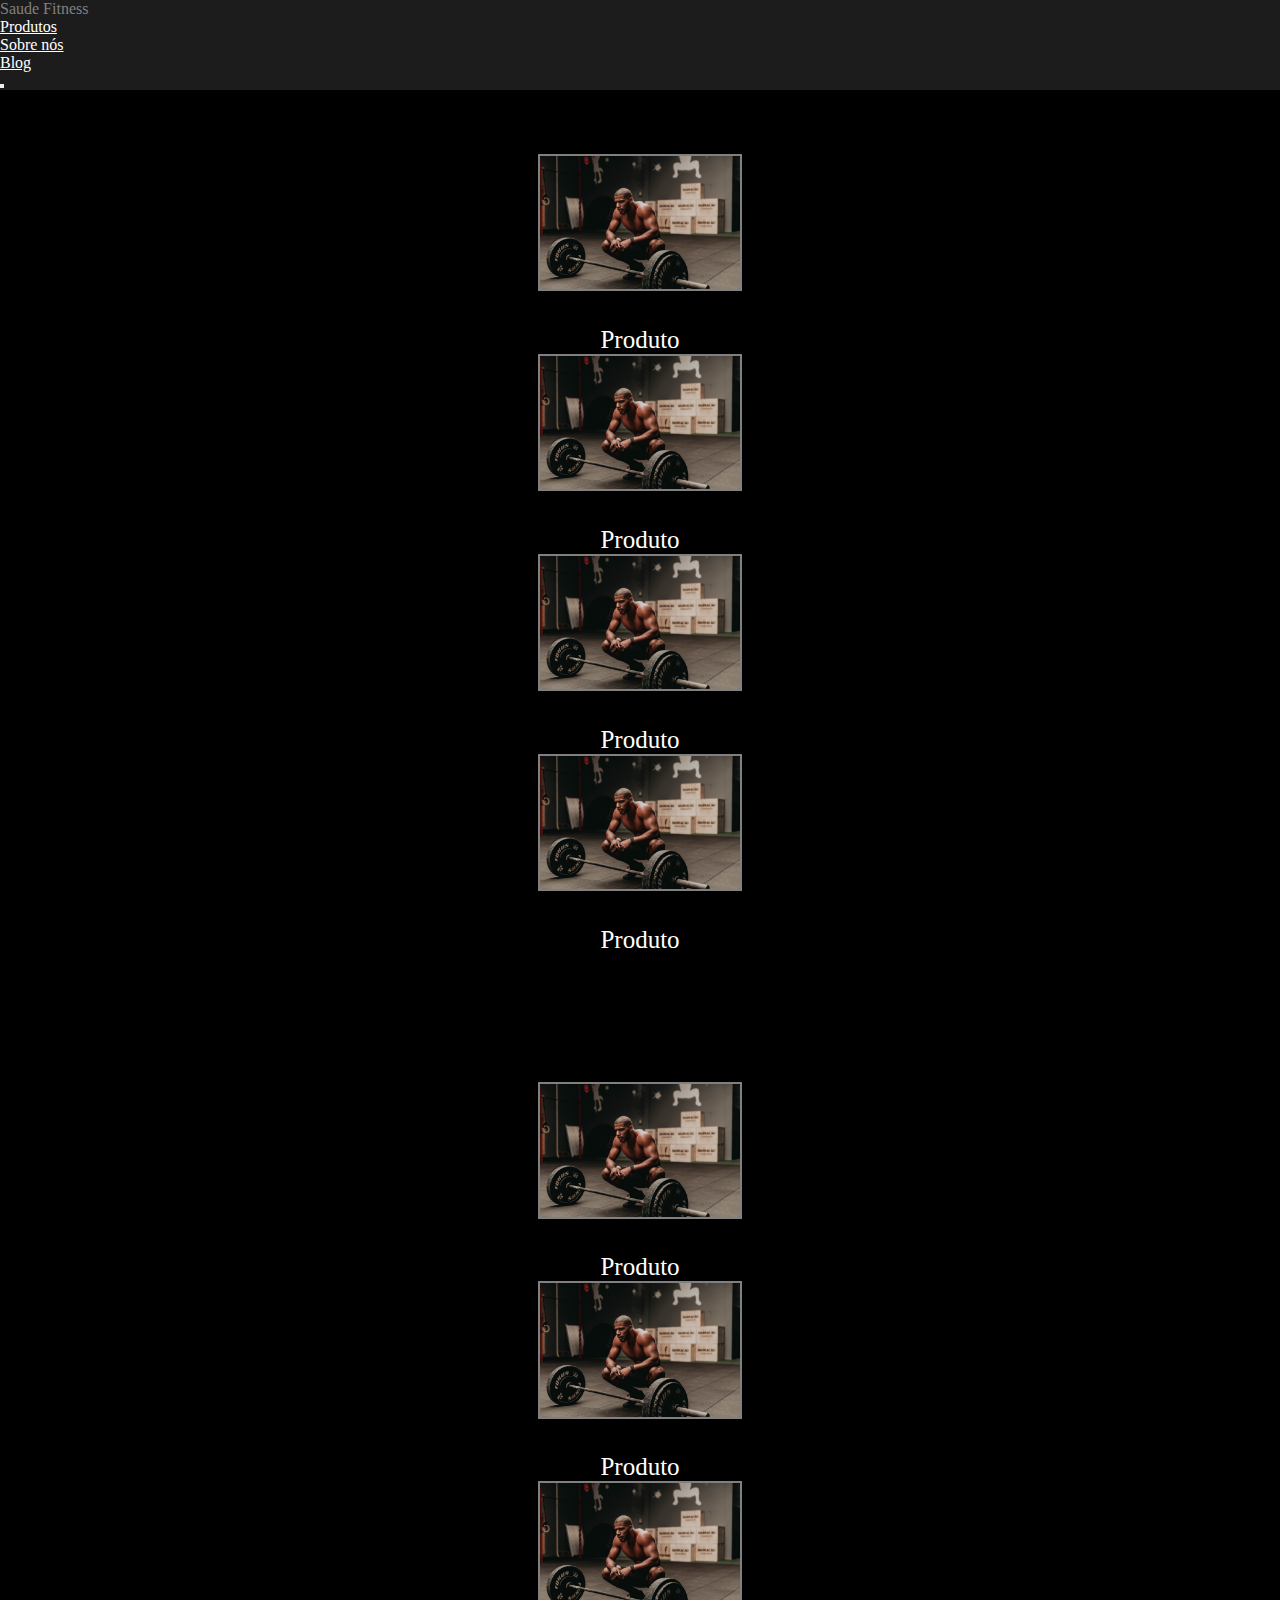
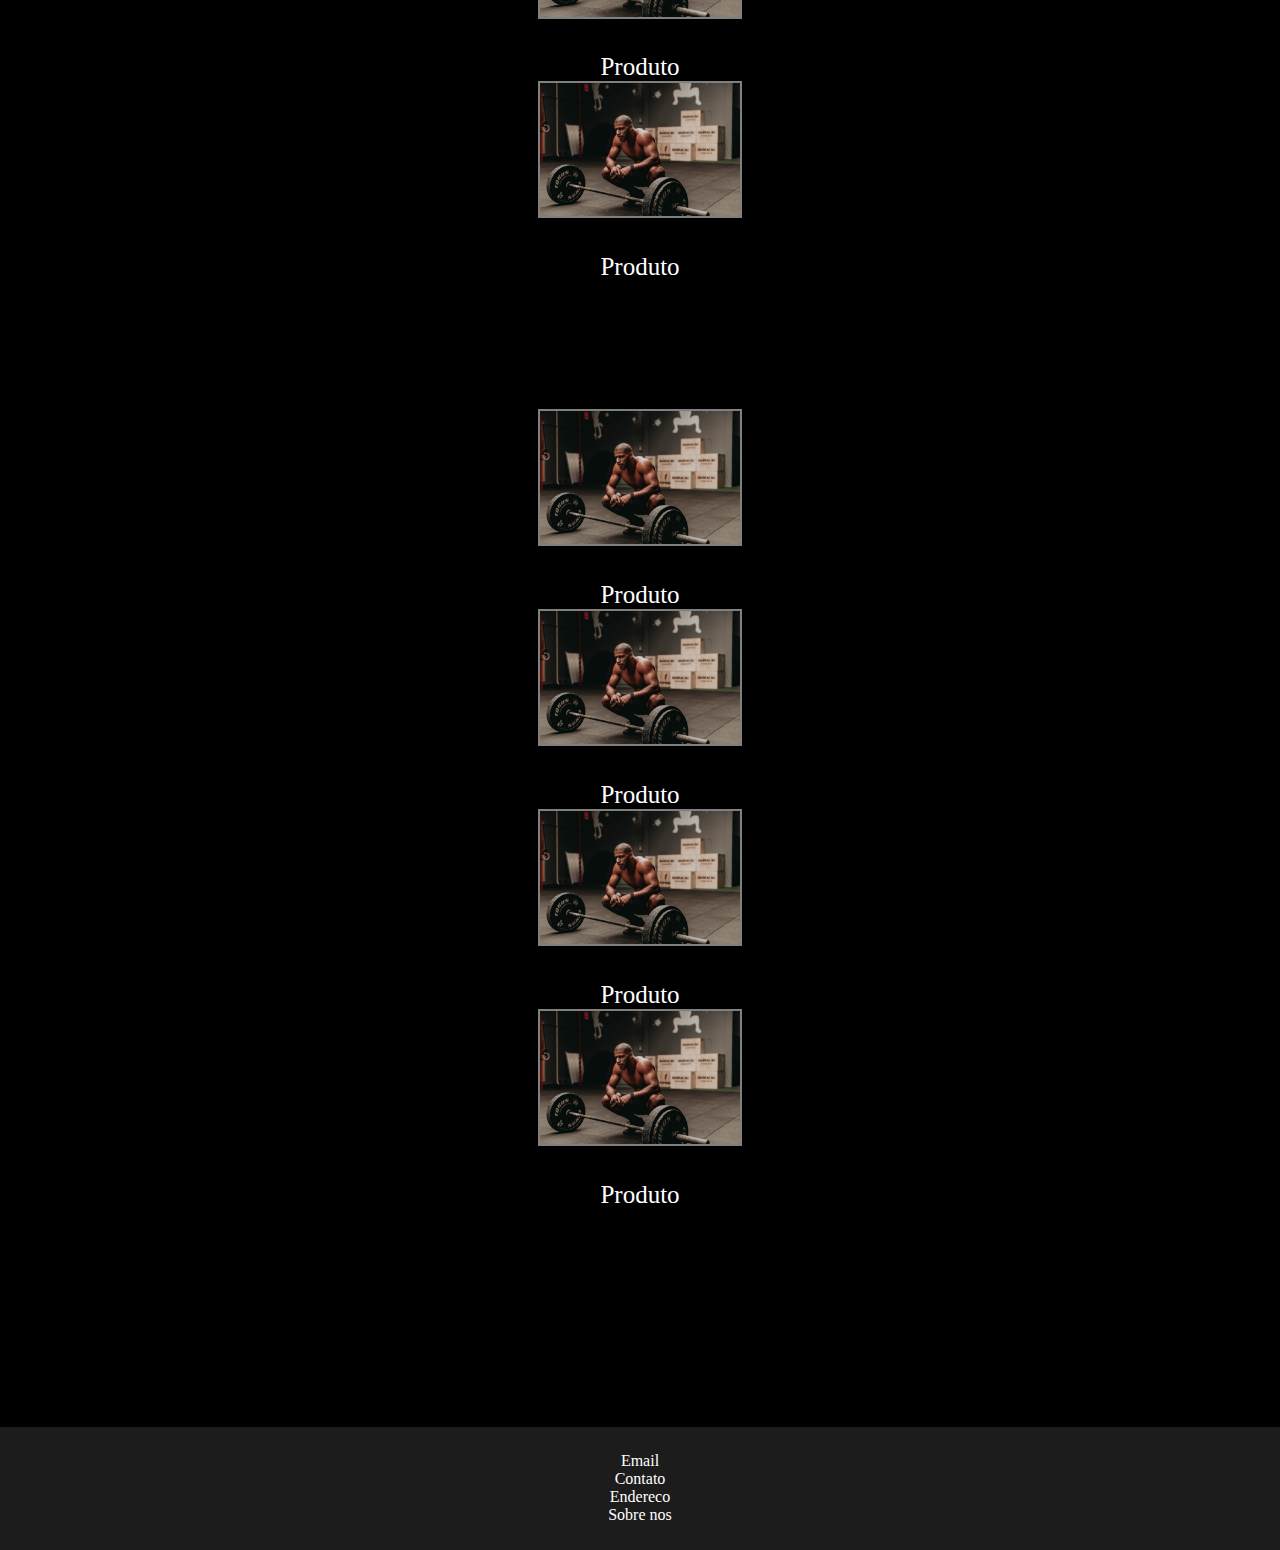
==== produtos.html @ e7d69f04 "Products design" ====
<!DOCTYPE html>
<html lang="en">
  <head>
    <meta charset="UTF-8" />
    <meta name="viewport" content="width=device-width, initial-scale=1.0" />
    <title>A Saude Fitness</title>
    <link
      rel="stylesheet"
      href="https://stackpath.bootstrapcdn.com/bootstrap/4.5.0/css/bootstrap.min.css"
      integrity="sha384-9aIt2nRpC12Uk9gS9baDl411NQApFmC26EwAOH8WgZl5MYYxFfc+NcPb1dKGj7Sk"
      crossorigin="anonymous"
    />
    <link rel="stylesheet" href="styles.css" />
  </head>
  <body>
    <nav class="navbar navbar-expand-lg">
      <a class="navbar-brand" href="index.html">Saude Fitness</a>
      <div class="collapse navbar-collapse" id="navbarNav">
        <ul class="navbar-nav">
          <li class="nav-item">
            <a class="nav-link" href="produtos.html">Produtos</a>
          </li>
          <li class="nav-item">
            <a class="nav-link" href="#">Sobre nós</a>
          </li>
          <li class="nav-item">
            <a class="nav-link" href="https://asaudefitness.wordpress.com"
              >Blog</a
            >
          </li>
        </ul>
      </div>
      <button
        class="navbar-toggler"
        type="button"
        data-toggle="collapse"
        data-target="#navbarNav"
        aria-controls="navbarNav"
        aria-expanded="false"
        aria-label="Toggle navigation"
      >
        <span class="navbar-toggler-icon"></span>
      </button>
    </nav>

    <section class="row text-center produtos">
      <div class="col-md-3">
        <img src="fitness.jpg" alt="" width="200" />
        <a href="">Produto</a>
      </div>
      <div class="col-md-3">
        <img src="fitness.jpg" alt="" width="200" />
        <a href="">Produto</a>
      </div>
      <div class="col-md-3">
        <img src="fitness.jpg" alt="" width="200" />
        <a href="">Produto</a>
      </div>
      <div class="col-md-3">
        <img src="fitness.jpg" alt="" width="200" />
        <a href="">Produto</a>
      </div>
    </section>
    <section class="row text-center produtos">
      <div class="col-md-3">
        <img src="fitness.jpg" alt="" width="200" />
        <a href="">Produto</a>
      </div>
      <div class="col-md-3">
        <img src="fitness.jpg" alt="" width="200" />
        <a href="">Produto</a>
      </div>
      <div class="col-md-3">
        <img src="fitness.jpg" alt="" width="200" />
        <a href="">Produto</a>
      </div>
      <div class="col-md-3">
        <img src="fitness.jpg" alt="" width="200" />
        <a href="">Produto</a>
      </div>
    </section>
    <section class="row text-center produtos">
      <div class="col-md-3">
        <img src="fitness.jpg" alt="" width="200" />
        <a href="">Produto</a>
      </div>
      <div class="col-md-3">
        <img src="fitness.jpg" alt="" width="200" />
        <a href="">Produto</a>
      </div>
      <div class="col-md-3">
        <img src="fitness.jpg" alt="" width="200" />
        <a href="">Produto</a>
      </div>
      <div class="col-md-3">
        <img src="fitness.jpg" alt="" width="200" />
        <a href="">Produto</a>
      </div>
    </section>

    <section class="banner">
      <div><video src="videoplayback.mp4"></video></div>
    </section>

    <section class="row text-center footer">
      <div class="col-md-3">
        Email
      </div>
      <div class="col-md-3">
        Contato
      </div>
      <div class="col-md-3">
        Endereco
      </div>
      <div class="col-md-3">
        Sobre nos
      </div>
    </section>
  </body>
</html>
---- styles.css ----
* {
  margin: 0;
  padding: 0;
  outline: 0;
}

nav {
  background-color: rgb(29, 28, 28);
}

nav a {
  color: white;
}

nav a:hover {
  text-decoration: none;
  color: gray;
}

nav a span {
  color: white;
}

#crop {
  background-image: url("fitness.jpg");
  background-color: #cccccc;
  height: 700px;
  background-position: center;
  background-repeat: no-repeat;
  background-size: cover;
  position: relative;
}

h1 {
  color: rgb(191, 249, 238);
  font-size: 70px;
  padding-top: 25%;
}

div.container h2 {
  font-size: 30px;
  color: white;
  padding-top: 10%;
}

div.container p {
  color: white;
}

section.row {
  background-color: black;

  margin-left: 0px;
  margin-right: 0px;
}

section.row div.col-md-3 {
  display: flex;
  flex-direction: column;
  justify-content: center;
  align-items: center;

  padding: 0px 0px;
}

section.produtos {
  padding: 5%;
}

section.produtos img {
  border: 2px solid grey;
}

section.produtos a {
  text-decoration: none;
  color: white;

  font-size: 25px;

  padding-top: 3%;
}

section.produtos a:hover {
  text-decoration: none;
  color: rgb(65, 60, 60);
}

section.banner {
  background-color: black;
  text-align: center;
}

section.footer {
  background-color: rgb(29, 28, 28);
  color: white;

  padding: 2%;
}
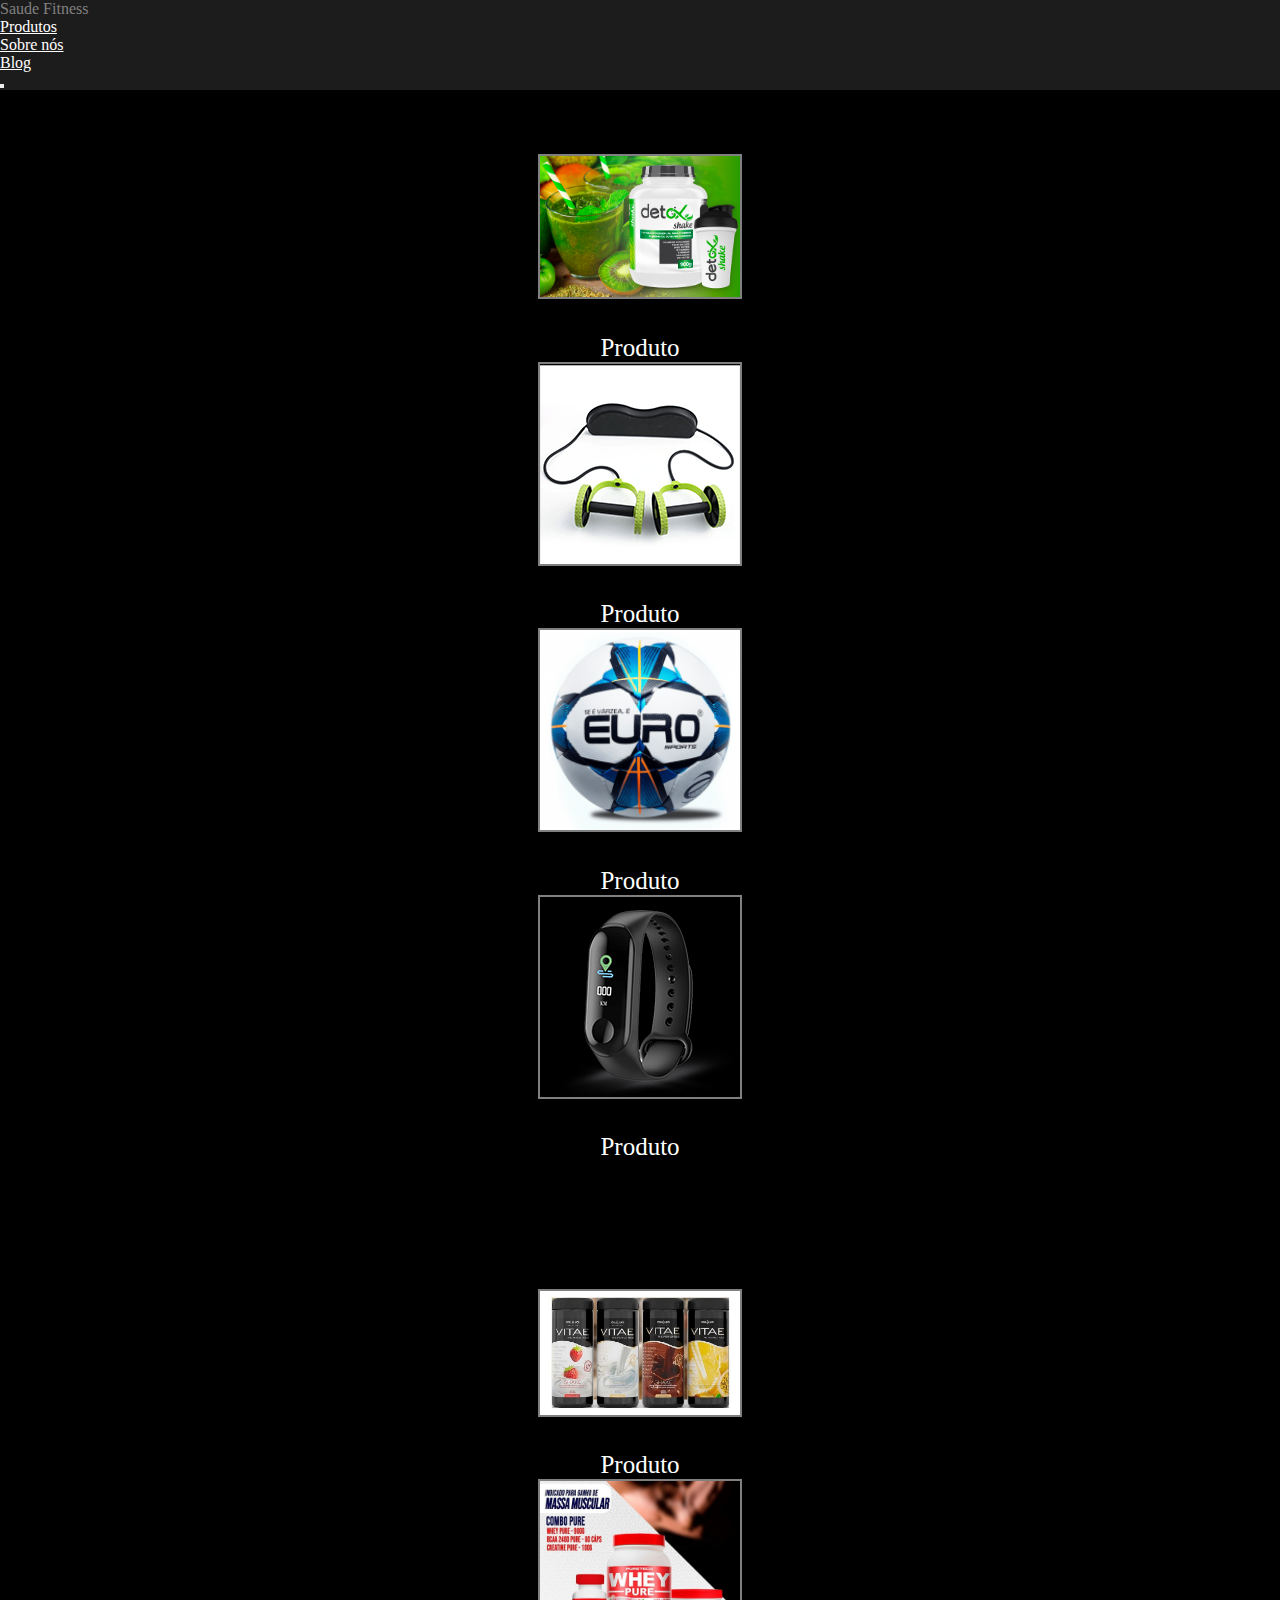
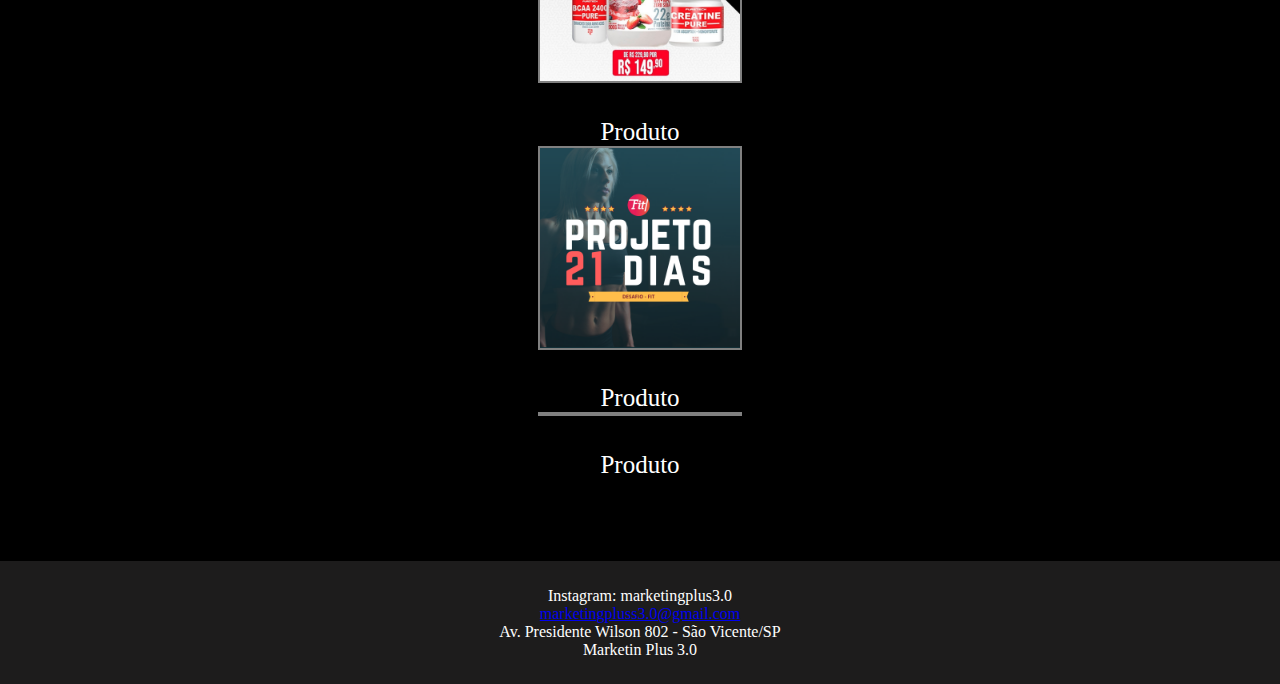
==== commit ea35f2a9: "Finished" ====
--- a/produtos.html
+++ b/produtos.html
@@ -45,75 +45,61 @@
 
     <section class="row text-center produtos">
       <div class="col-md-3">
-        <img src="fitness.jpg" alt="" width="200" />
-        <a href="">Produto</a>
+        <img src="./imgs/detox.png" alt="" width="200" />
+        <a href="./produtos/produto1.html">Produto</a>
       </div>
       <div class="col-md-3">
-        <img src="fitness.jpg" alt="" width="200" />
-        <a href="">Produto</a>
+        <img src="./imgs/rolador.png" alt="" width="200" />
+        <a href="./produtos/produto2.html">Produto</a>
       </div>
       <div class="col-md-3">
-        <img src="fitness.jpg" alt="" width="200" />
-        <a href="">Produto</a>
+        <img src="./imgs/euro.png" alt="" width="200" />
+        <a href="./produtos/produto3.html">Produto</a>
       </div>
       <div class="col-md-3">
-        <img src="fitness.jpg" alt="" width="200" />
-        <a href="">Produto</a>
+        <img src="./imgs/relogio.png" alt="" width="200" />
+        <a href="./produtos/produto4.html">Produto</a>
       </div>
     </section>
     <section class="row text-center produtos">
       <div class="col-md-3">
-        <img src="fitness.jpg" alt="" width="200" />
-        <a href="">Produto</a>
+        <img src="./imgs/shake.jpg" alt="" width="200" />
+        <a href="./produtos/produto5.html">Produto</a>
       </div>
       <div class="col-md-3">
-        <img src="fitness.jpg" alt="" width="200" />
-        <a href="">Produto</a>
+        <img src="./imgs/suplementos.jpg" alt="" width="200" />
+        <a href="./produtos/produto6.html">Produto</a>
       </div>
       <div class="col-md-3">
-        <img src="fitness.jpg" alt="" width="200" />
-        <a href="">Produto</a>
+        <img src="./imgs/projeto21.png" alt="" width="200" />
+        <a href="./produtos/produto7.html">Produto</a>
       </div>
       <div class="col-md-3">
-        <img src="fitness.jpg" alt="" width="200" />
-        <a href="">Produto</a>
-      </div>
-    </section>
-    <section class="row text-center produtos">
-      <div class="col-md-3">
-        <img src="fitness.jpg" alt="" width="200" />
-        <a href="">Produto</a>
-      </div>
-      <div class="col-md-3">
-        <img src="fitness.jpg" alt="" width="200" />
-        <a href="">Produto</a>
-      </div>
-      <div class="col-md-3">
-        <img src="fitness.jpg" alt="" width="200" />
-        <a href="">Produto</a>
-      </div>
-      <div class="col-md-3">
-        <img src="fitness.jpg" alt="" width="200" />
-        <a href="">Produto</a>
+        <img
+          src="https://i.ibb.co/SXkg8tp/moder-maxx-diet-emagrecedor-250x250.png"
+          alt=""
+          width="200"
+        />
+        <a href="./produtos/produto8.html">Produto</a>
       </div>
     </section>
 
     <section class="banner">
-      <div><video src="videoplayback.mp4"></video></div>
+      <div><img src="https://i.ibb.co/fx275vX/468x60.png" alt="" /></div>
     </section>
 
     <section class="row text-center footer">
       <div class="col-md-3">
-        Email
+        Instagram: marketingplus3.0
+      </div>
+      <div mai class="col-md-3">
+        <a href="marketingpluss3.0@gmail.com">marketingpluss3.0@gmail.com</a>
       </div>
       <div class="col-md-3">
-        Contato
+        Av. Presidente Wilson 802 - São Vicente/SP
       </div>
       <div class="col-md-3">
-        Endereco
-      </div>
-      <div class="col-md-3">
-        Sobre nos
+        Marketin Plus 3.0
       </div>
     </section>
   </body>
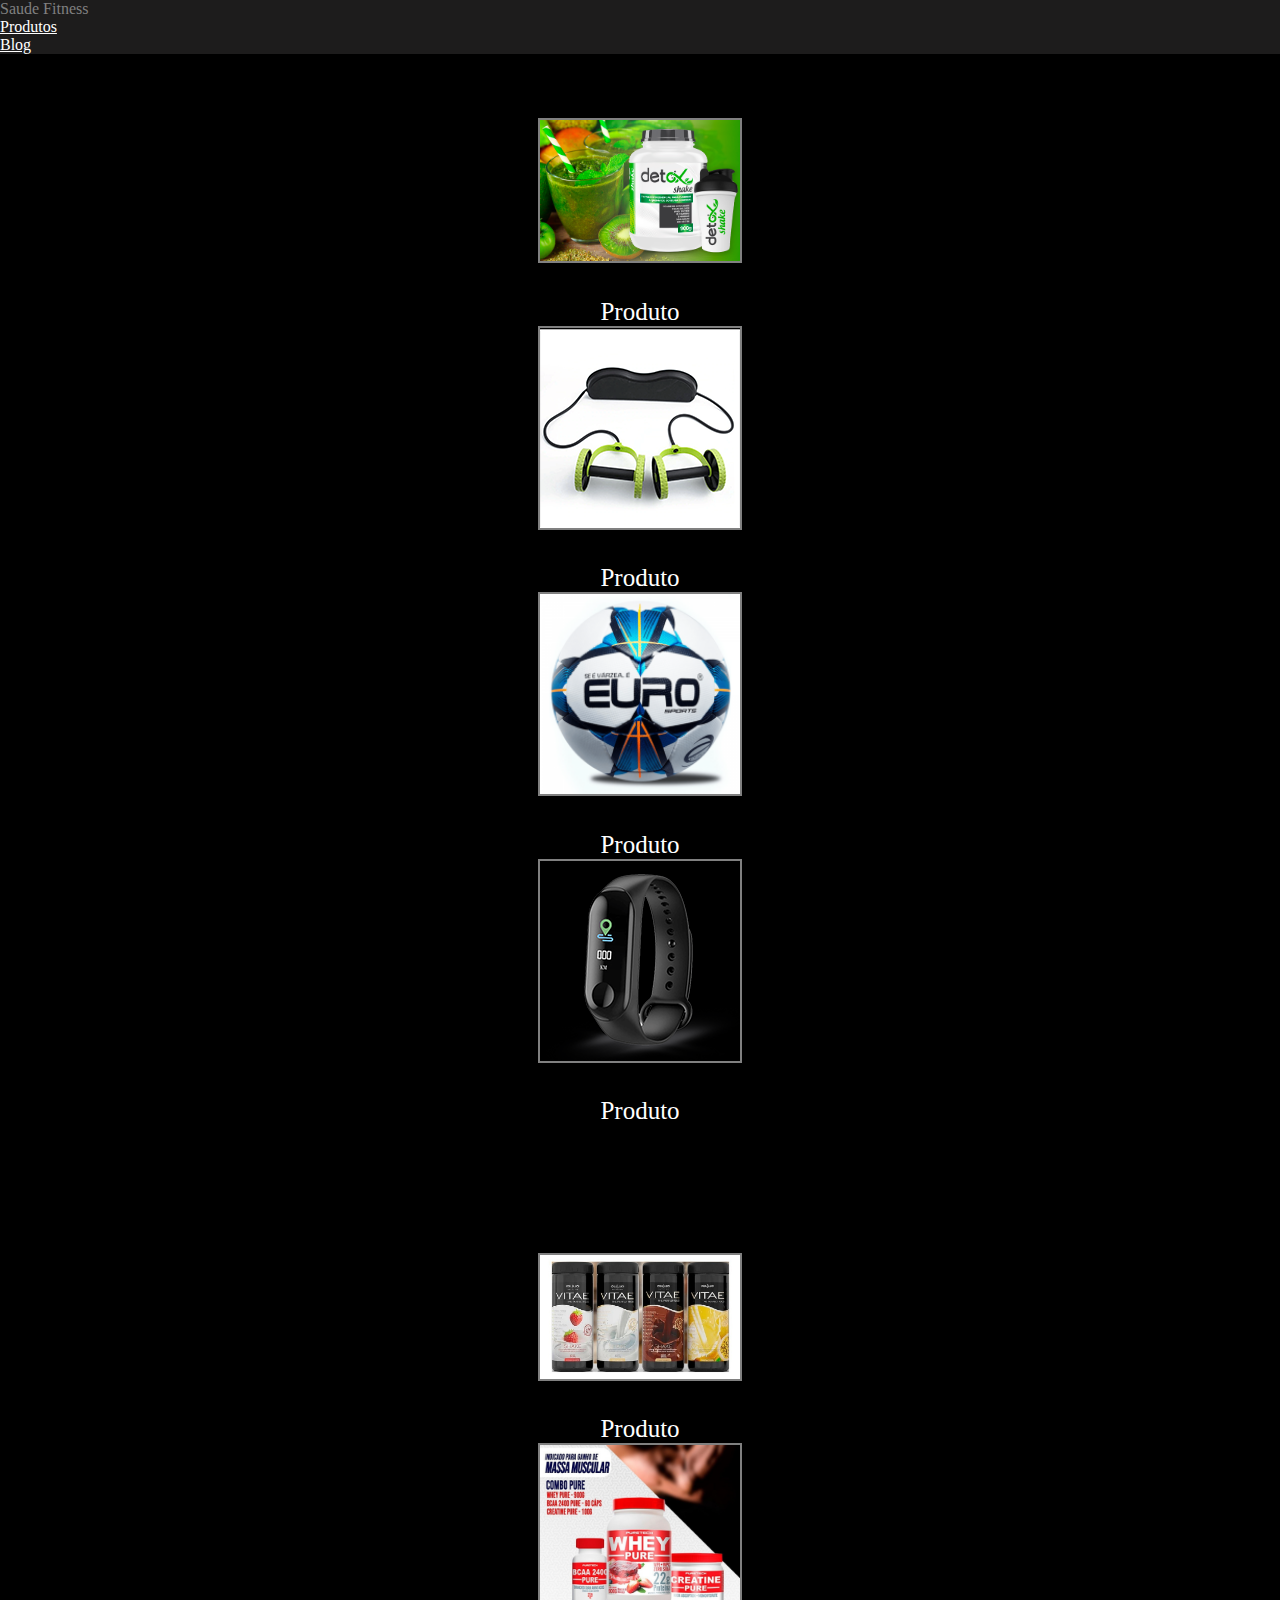
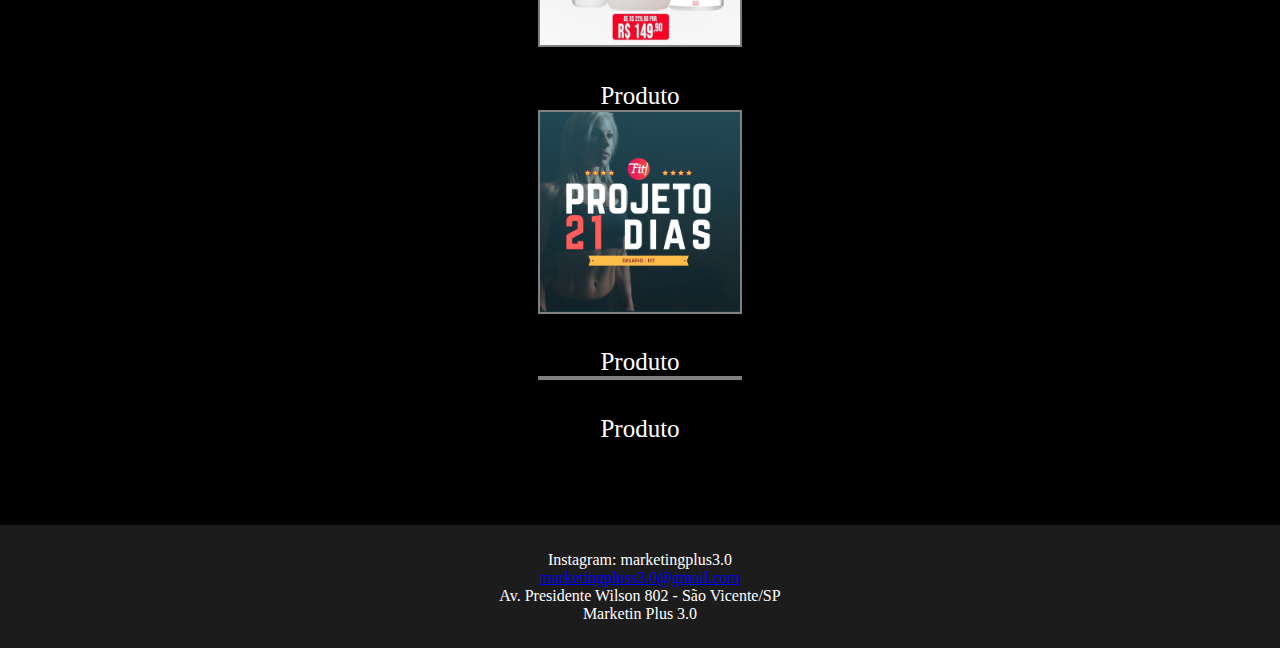
==== commit 24d44263: "Finished" ====
--- a/produtos.html
+++ b/produtos.html
@@ -13,34 +13,20 @@
     <link rel="stylesheet" href="styles.css" />
   </head>
   <body>
-    <nav class="navbar navbar-expand-lg">
+    <nav class="navbar">
       <a class="navbar-brand" href="index.html">Saude Fitness</a>
-      <div class="collapse navbar-collapse" id="navbarNav">
+      <div class="" id="navbarNav">
         <ul class="navbar-nav">
-          <li class="nav-item">
+          <li class="">
             <a class="nav-link" href="produtos.html">Produtos</a>
           </li>
-          <li class="nav-item">
-            <a class="nav-link" href="#">Sobre nós</a>
-          </li>
-          <li class="nav-item">
+          <li class="">
             <a class="nav-link" href="https://asaudefitness.wordpress.com"
               >Blog</a
             >
           </li>
         </ul>
       </div>
-      <button
-        class="navbar-toggler"
-        type="button"
-        data-toggle="collapse"
-        data-target="#navbarNav"
-        aria-controls="navbarNav"
-        aria-expanded="false"
-        aria-label="Toggle navigation"
-      >
-        <span class="navbar-toggler-icon"></span>
-      </button>
     </nav>
 
     <section class="row text-center produtos">
@@ -93,7 +79,9 @@
         Instagram: marketingplus3.0
       </div>
       <div mai class="col-md-3">
-        <a href="marketingpluss3.0@gmail.com">marketingpluss3.0@gmail.com</a>
+        <a href="mailto:marketingpluss3.0@gmail.com"
+          >marketingpluss3.0@gmail.com</a
+        >
       </div>
       <div class="col-md-3">
         Av. Presidente Wilson 802 - São Vicente/SP
